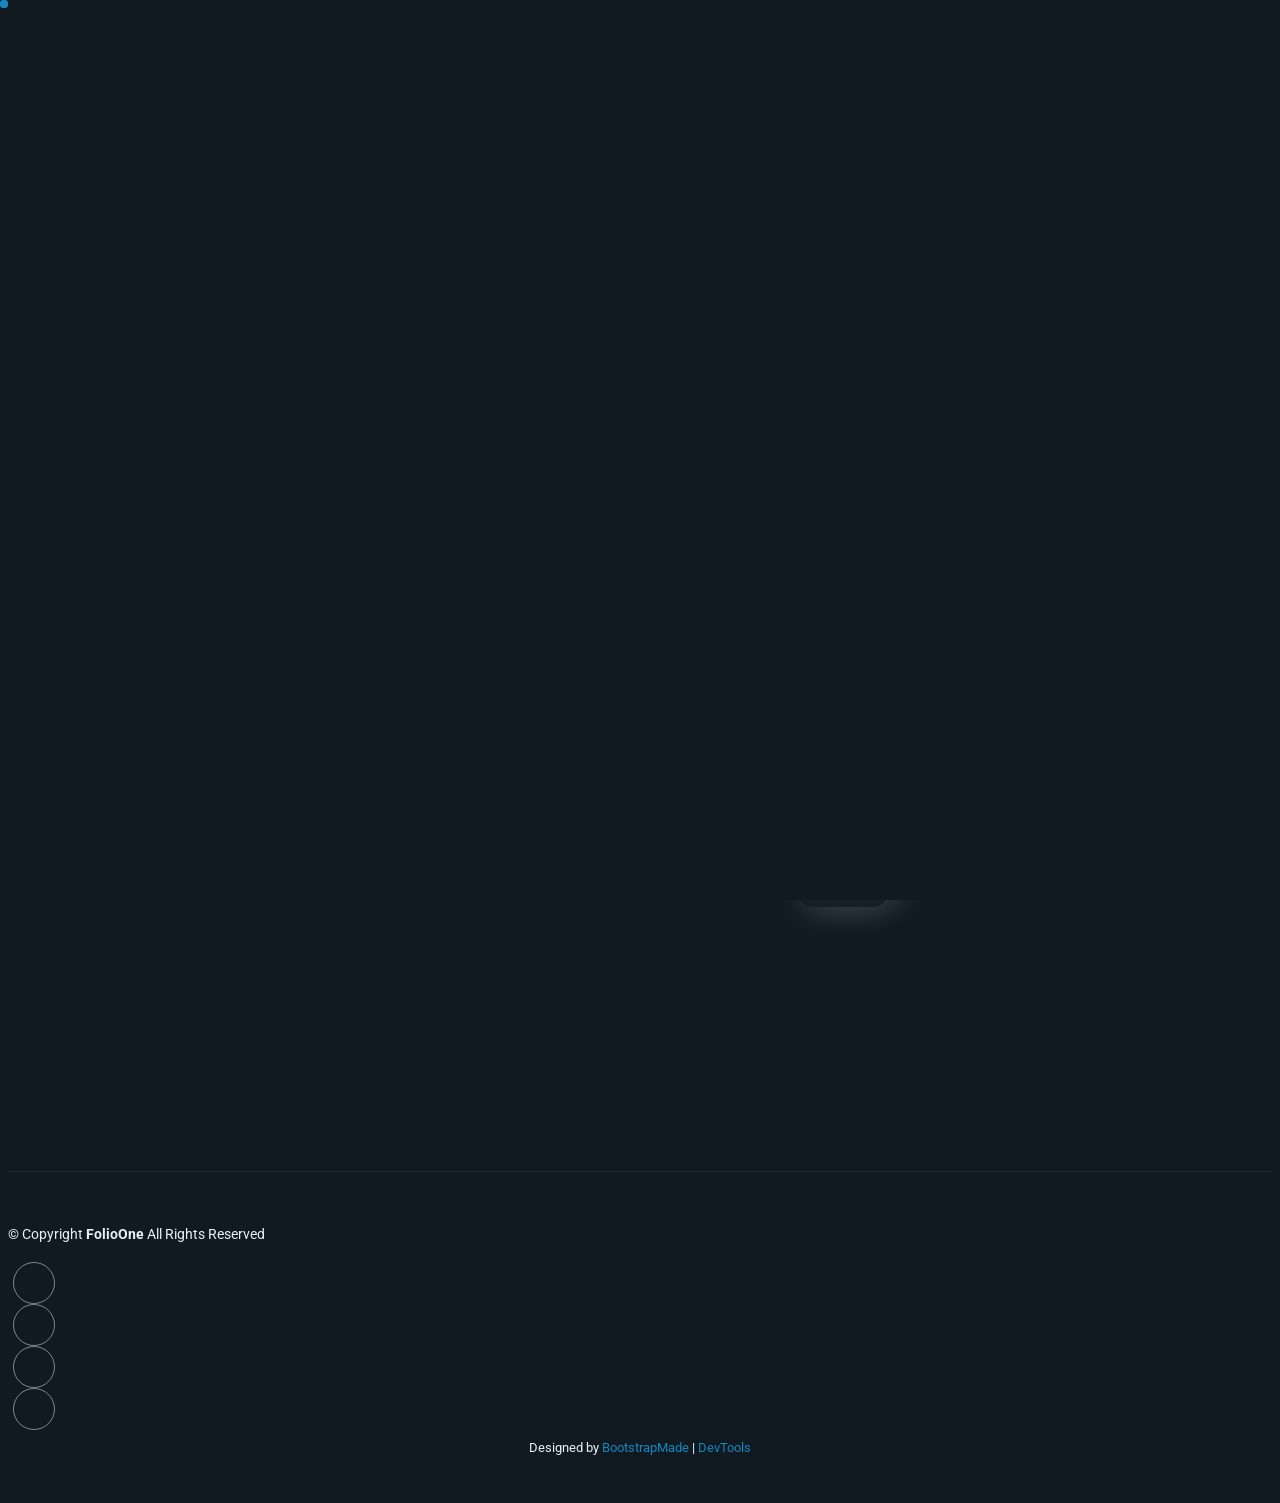
==== index.html @ b1c65843 "LD8 Pagrindine dalis" ====
<!DOCTYPE html>
<html lang="lt">

<head>
  <meta charset="utf-8">
  <meta content="width=device-width, initial-scale=1.0" name="viewport">
  <title>Mano CV</title>
  <meta name="author" content="Ieva Umaraitė">
  <meta name="description" content="Ieva Umaraitė CV puslapis">
  <meta name="keywords" content="">

  <!-- Favicons -->
  <link href="assets/img/favicon_1.png" rel="icon">
  <link href="assets/img/apple-touch-icon.png" rel="apple-touch-icon">

  <!-- Fonts -->
  <link href="https://fonts.googleapis.com" rel="preconnect">
  <link href="https://fonts.gstatic.com" rel="preconnect" crossorigin>
  <link href="https://fonts.googleapis.com/css2?family=Roboto:ital,wght@0,100;0,300;0,400;0,500;0,700;0,900;1,100;1,300;1,400;1,500;1,700;1,900&family=Poppins:ital,wght@0,100;0,200;0,300;0,400;0,500;0,600;0,700;0,800;0,900;1,100;1,200;1,300;1,400;1,500;1,600;1,700;1,800;1,900&family=Raleway:ital,wght@0,100;0,200;0,300;0,400;0,500;0,600;0,700;0,800;0,900;1,100;1,200;1,300;1,400;1,500;1,600;1,700;1,800;1,900&display=swap" rel="stylesheet">

  <!-- Vendor CSS Files -->
  <link href="assets/vendor/bootstrap/css/bootstrap.min.css" rel="stylesheet">
  <link href="assets/vendor/bootstrap-icons/bootstrap-icons.css" rel="stylesheet">
  <link href="assets/vendor/aos/aos.css" rel="stylesheet">
  <link href="assets/vendor/swiper/swiper-bundle.min.css" rel="stylesheet">
  <link href="assets/vendor/glightbox/css/glightbox.min.css" rel="stylesheet">

  <!-- Main CSS File -->
  <link href="assets/css/main.css" rel="stylesheet">

  <!-- =======================================================
  * Template Name: FolioOne
  * Template URL: https://bootstrapmade.com/folioone-bootstrap-portfolio-website-template/
  * Updated: Aug 23 2025 with Bootstrap v5.3.7
  * Author: BootstrapMade.com
  * License: https://bootstrapmade.com/license/
  ======================================================== -->
</head>

<body class="index-page">

  <header id="header" class="header d-flex align-items-center light-background sticky-top">
    <div class="container position-relative d-flex align-items-center justify-content-between">

      <!-- <a href="index.html" class="logo d-flex align-items-center me-auto me-xl-0">
      <img src="assets/img/logo.webp" alt="FolioOne svetainės logotipas">
      <h1 class="sitename">FolioOne</h1> 
    </a> -->

      <nav id="navmenu" class="navmenu">
        <ul>
          <li><a href="index.html" class="active">Pagrindinis</a></li>
          <li><a href="about.html">Apie mane</a></li>
          <li><a href="resume.html">Patirtis</a></li>
          <li><a href="services.html">Paslaugos</a></li>
          <li><a href="portfolio.html">Atlikti darbai</a></li>
          <li><a href="contact.html">Kontaktai</a></li>
        </ul>
        <i class="mobile-nav-toggle d-xl-none bi bi-list"></i>
      </nav>

      <div class="header-social-links">
        <a href="#" class="twitter"><i class="bi bi-twitter-x"></i></a>
        <a href="#" class="facebook"><i class="bi bi-facebook"></i></a>
        <a href="#" class="instagram"><i class="bi bi-instagram"></i></a>
        <a href="#" class="linkedin"><i class="bi bi-linkedin"></i></a>
      </div>

    </div>
  </header>

  <main class="main">

    <!-- Hero Section -->
    <section id="hero" class="hero section">

      <div class="container" data-aos="fade-up" data-aos-delay="100">

        <div class="row gy-4 align-items-center">
          <div class="col-lg-6 order-2 order-lg-1">
            <div class="hero-content">
              <h1 data-aos="fade-up" data-aos-delay="200">Labas, aš esu <span class="highlight">Ieva Umaraitė</span></h1>
              <h2 data-aos="fade-up" data-aos-delay="300">Studentė <span class="typed" data-typed-items="Kibernetinio saugumo, Ryšių technologijų, Informacinių technologijų"></span></h2>
              <p data-aos="fade-up" data-aos-delay="400">Esu VILNIUS TECH kibernetinio saugumo ir ryšių technologijų studijų programos studentė. Studijų metu gilinuosi į informacinių technologijų, kompiuterių tinklų, programavimo ir kibernetinio saugumo pagrindus.</p>
              <div class="hero-actions" data-aos="fade-up" data-aos-delay="500">
                <a href="portfolio.html" class="btn btn-primary">Mano darbai</a>
                <a href="contact.html" class="btn btn-outline">Susisiekti</a>
              </div>
              <div class="social-links" data-aos="fade-up" data-aos-delay="600">
                <a href="#"><i class="bi bi-twitter"></i></a>
                <a href="#"><i class="bi bi-linkedin"></i></a>
                <a href="#"><i class="bi bi-github"></i></a>
                <a href="#"><i class="bi bi-dribbble"></i></a>
              </div>
            </div>
          </div>
          <div class="col-lg-6 order-1 order-lg-2">
            <div class="hero-image" data-aos="zoom-in" data-aos-delay="300">
              <div class="image-wrapper">
                <img src="assets/img/profile/as_1.jpg" alt="Portrait of Me" class="img-fluid">
                <div class="floating-elements">
                  <div class="floating-card design" data-aos="fade-left" data-aos-delay="700">
                    <i class="bi bi-palette"></i>
                    <span>Design</span>
                  </div>
                  <div class="floating-card code" data-aos="fade-right" data-aos-delay="800">
                    <i class="bi bi-code-slash"></i>
                    <span>Code</span>
                  </div>
                  <div class="floating-card creativity" data-aos="fade-up" data-aos-delay="900">
                    <i class="bi bi-lightbulb"></i>
                    <span>Ideas</span>
                  </div>
                </div>
              </div>
            </div>
          </div>
        </div>

      </div>

    </section><!-- /Hero Section -->

  </main>

  <footer id="footer" class="footer">

    <div class="container">
      <div class="copyright text-center ">
        <p>© <span>Copyright</span> <strong class="px-1 sitename">FolioOne</strong> <span>All Rights Reserved<br></span></p>
      </div>
      <div class="social-links d-flex justify-content-center">
        <a href=""><i class="bi bi-twitter-x"></i></a>
        <a href=""><i class="bi bi-facebook"></i></a>
        <a href=""><i class="bi bi-instagram"></i></a>
        <a href=""><i class="bi bi-linkedin"></i></a>
      </div>
      <div class="credits">
        <!-- All the links in the footer should remain intact. -->
        <!-- You can delete the links only if you've purchased the pro version. -->
        <!-- Licensing information: https://bootstrapmade.com/license/ -->
        <!-- Purchase the pro version with working PHP/AJAX contact form: [buy-url] -->
        Designed by <a href="https://bootstrapmade.com/">BootstrapMade</a> | <a href="https://bootstrapmade.com/tools/">DevTools</a>
      </div>
    </div>

  </footer>

  <!-- Scroll Top -->
  <a href="#" id="scroll-top" class="scroll-top d-flex align-items-center justify-content-center"><i class="bi bi-arrow-up-short"></i></a>

  <!-- Preloader -->
  <div id="preloader"></div>

  <!-- Vendor JS Files -->
  <script src="assets/vendor/bootstrap/js/bootstrap.bundle.min.js"></script>
  <script src="assets/vendor/php-email-form/validate.js"></script>
  <script src="assets/vendor/aos/aos.js"></script>
  <script src="assets/vendor/typed.js/typed.umd.js"></script>
  <script src="assets/vendor/waypoints/noframework.waypoints.js"></script>
  <script src="assets/vendor/purecounter/purecounter_vanilla.js"></script>
  <script src="assets/vendor/swiper/swiper-bundle.min.js"></script>
  <script src="assets/vendor/imagesloaded/imagesloaded.pkgd.min.js"></script>
  <script src="assets/vendor/isotope-layout/isotope.pkgd.min.js"></script>
  <script src="assets/vendor/glightbox/js/glightbox.min.js"></script>

  <!-- Main JS File -->
  <script src="assets/js/main.js"></script>

</body>

</html>
---- assets/css/main.css ----
/**
* Template Name: FolioOne
* Template URL: https://bootstrapmade.com/folioone-bootstrap-portfolio-website-template/
* Updated: Aug 23 2025 with Bootstrap v5.3.7
* Author: BootstrapMade.com
* License: https://bootstrapmade.com/license/
*/

/*--------------------------------------------------------------
# Font & Color Variables
# Help: https://bootstrapmade.com/color-system/
--------------------------------------------------------------*/
/* Fonts */
:root {
  --default-font: "Roboto",  system-ui, -apple-system, "Segoe UI", Roboto, "Helvetica Neue", Arial, "Noto Sans", "Liberation Sans", sans-serif, "Apple Color Emoji", "Segoe UI Emoji", "Segoe UI Symbol", "Noto Color Emoji";
  --heading-font: "Raleway",  sans-serif;
  --nav-font: "Poppins",  sans-serif;
}

/* Global Colors - The following color variables are used throughout the website. Updating them here will change the color scheme of the entire website */
:root { 
  --background-color: #101a20; /* Background color for the entire website, including individual sections */
  --default-color: #e7f2f7; /* Default color used for the majority of the text content across the entire website */
  --heading-color: #ffffff; /* Color for headings, subheadings and title throughout the website */
  --accent-color: #1387c1; /* Accent color that represents your brand on the website. It's used for buttons, links, and other elements that need to stand out */
  --surface-color: #141f26; /* The surface color is used as a background of boxed elements within sections, such as cards, icon boxes, or other elements that require a visual separation from the global background. */
  --contrast-color: #ffffff; /* Contrast color for text, ensuring readability against backgrounds of accent, heading, or default colors. */
}

/* Nav Menu Colors - The following color variables are used specifically for the navigation menu. They are separate from the global colors to allow for more customization options */
:root {
  --nav-color: #ffffff;  /* The default color of the main navmenu links */
  --nav-hover-color: #1387c1; /* Applied to main navmenu links when they are hovered over or active */
  --nav-mobile-background-color: #213642; /* Used as the background color for mobile navigation menu */
  --nav-dropdown-background-color: #051117; /* Used as the background color for dropdown items that appear when hovering over primary navigation items */
  --nav-dropdown-color: #e7f2f7; /* Used for navigation links of the dropdown items in the navigation menu. */
  --nav-dropdown-hover-color: #1387c1; /* Similar to --nav-hover-color, this color is applied to dropdown navigation links when they are hovered over. */
}

/* Color Presets - These classes override global colors when applied to any section or element, providing reuse of the sam color scheme. */

.light-background {
  --background-color: #142027;
  --surface-color: #325264;
}

.dark-background {
  --background-color: #0b1419;
  --default-color: #ffffff;
  --heading-color: #ffffff;
  --surface-color: #252525;
  --contrast-color: #ffffff;
}

/* Smooth scroll */
:root {
  scroll-behavior: smooth;
}

/*--------------------------------------------------------------
# General Styling & Shared Classes
--------------------------------------------------------------*/
body {
  color: var(--default-color);
  background-color: var(--background-color);
  font-family: var(--default-font);
}

a {
  color: var(--accent-color);
  text-decoration: none;
  transition: 0.3s;
}

a:hover {
  color: color-mix(in srgb, var(--accent-color), transparent 25%);
  text-decoration: none;
}

h1,
h2,
h3,
h4,
h5,
h6 {
  color: var(--heading-color);
  font-family: var(--heading-font);
}

/* PHP Email Form Messages
------------------------------*/
.php-email-form .error-message {
  display: none;
  background: #df1529;
  color: #ffffff;
  text-align: left;
  padding: 15px;
  margin-bottom: 24px;
  font-weight: 600;
}

.php-email-form .sent-message {
  display: none;
  color: #ffffff;
  background: #059652;
  text-align: center;
  padding: 15px;
  margin-bottom: 24px;
  font-weight: 600;
}

.php-email-form .loading {
  display: none;
  background: var(--surface-color);
  text-align: center;
  padding: 15px;
  margin-bottom: 24px;
}

.php-email-form .loading:before {
  content: "";
  display: inline-block;
  border-radius: 50%;
  width: 24px;
  height: 24px;
  margin: 0 10px -6px 0;
  border: 3px solid var(--accent-color);
  border-top-color: var(--surface-color);
  animation: php-email-form-loading 1s linear infinite;
}

@keyframes php-email-form-loading {
  0% {
    transform: rotate(0deg);
  }

  100% {
    transform: rotate(360deg);
  }
}

/*--------------------------------------------------------------
# Global Header
--------------------------------------------------------------*/
.header {
  --background-color: rgba(255, 255, 255, 0);
  color: var(--default-color);
  background-color: var(--background-color);
  padding: 15px 0;
  transition: all 0.5s;
  z-index: 997;
  border-bottom: 1px solid color-mix(in srgb, var(--default-color), transparent 92%);
}

.header .logo {
  line-height: 1;
}

.header .logo img {
  max-height: 36px;
  margin-right: 8px;
}

.header .logo h1 {
  font-size: 32px;
  margin: 0;
  font-weight: 400;
  color: var(--heading-color);
}

.header .header-social-links {
  padding-right: 15px;
}

.header .header-social-links a {
  color: color-mix(in srgb, var(--default-color), transparent 40%);
  padding-left: 6px;
  display: inline-block;
  transition: 0.3s;
  font-size: 16px;
}

.header .header-social-links a:hover {
  color: var(--default-color);
}

.header .header-social-links a i {
  line-height: 0px;
}

@media (max-width: 1200px) {
  .header .logo {
    order: 1;
  }

  .header .header-social-links {
    order: 2;
  }

  .header .navmenu {
    order: 3;
  }
}

/* Global Header on Scroll
------------------------------*/
.scrolled .header {
  --background-color: rgba(16, 26, 32, 0.9);
}

/*--------------------------------------------------------------
# Navigation Menu
--------------------------------------------------------------*/
/* Desktop Navigation */
@media (min-width: 1200px) {
  .navmenu {
    padding: 0;
  }

  .navmenu ul {
    margin: 0;
    padding: 0;
    display: flex;
    list-style: none;
    align-items: center;
  }

  .navmenu li {
    position: relative;
  }

  .navmenu>ul>li {
    white-space: nowrap;
    padding: 15px 28px 15px 0;
  }

  .navmenu>ul>li:last-child {
    padding-right: 0;
  }

  .navmenu a,
  .navmenu a:focus {
    color: var(--nav-color);
    font-size: 15px;
    padding: 0 2px;
    font-family: var(--nav-font);
    font-weight: 400;
    display: flex;
    align-items: center;
    justify-content: space-between;
    white-space: nowrap;
    transition: 0.3s;
    position: relative;
  }

  .navmenu a i,
  .navmenu a:focus i {
    font-size: 12px;
    line-height: 0;
    margin-left: 5px;
    transition: 0.3s;
  }

  .navmenu>ul>li>a:before {
    content: "";
    position: absolute;
    height: 2px;
    bottom: -6px;
    left: 0;
    background-color: var(--nav-hover-color);
    visibility: hidden;
    width: 0px;
    transition: all 0.3s ease-in-out 0s;
  }

  .navmenu a:hover:before,
  .navmenu li:hover>a:before,
  .navmenu .active:before {
    visibility: visible;
    width: 25px;
  }

  .navmenu li:hover>a,
  .navmenu .active,
  .navmenu .active:focus {
    color: var(--nav-hover-color);
  }

  .navmenu .dropdown ul {
    margin: 0;
    padding: 10px 0;
    background: var(--nav-dropdown-background-color);
    display: block;
    position: absolute;
    visibility: hidden;
    left: -5px;
    top: 130%;
    opacity: 0;
    transition: 0.3s;
    border-radius: 4px;
    z-index: 99;
    box-shadow: 0px 0px 30px rgba(0, 0, 0, 0.1);
  }

  .navmenu .dropdown ul li {
    min-width: 200px;
  }

  .navmenu .dropdown ul a {
    padding: 10px 20px;
    font-size: 15px;
    text-transform: none;
    color: var(--nav-dropdown-color);
  }

  .navmenu .dropdown ul a i {
    font-size: 12px;
  }

  .navmenu .dropdown ul a:hover,
  .navmenu .dropdown ul .active:hover,
  .navmenu .dropdown ul li:hover>a {
    color: var(--nav-dropdown-hover-color);
  }

  .navmenu .dropdown:hover>ul {
    opacity: 1;
    top: 100%;
    visibility: visible;
  }

  .navmenu .dropdown .dropdown ul {
    top: 0;
    left: -90%;
    visibility: hidden;
  }

  .navmenu .dropdown .dropdown:hover>ul {
    opacity: 1;
    top: 0;
    left: -100%;
    visibility: visible;
  }
}

/* Mobile Navigation */
@media (max-width: 1199px) {
  .mobile-nav-toggle {
    color: var(--nav-color);
    font-size: 28px;
    line-height: 0;
    margin-right: 10px;
    cursor: pointer;
    transition: color 0.3s;
  }

  .navmenu {
    padding: 0;
    z-index: 9997;
  }

  .navmenu ul {
    display: none;
    list-style: none;
    position: absolute;
    inset: 60px 20px 20px 20px;
    padding: 10px 0;
    margin: 0;
    border-radius: 6px;
    background-color: var(--nav-mobile-background-color);
    border: 1px solid color-mix(in srgb, var(--default-color), transparent 90%);
    box-shadow: none;
    overflow-y: auto;
    transition: 0.3s;
    z-index: 9998;
  }

  .navmenu a,
  .navmenu a:focus {
    color: var(--nav-dropdown-color);
    padding: 10px 20px;
    font-family: var(--nav-font);
    font-size: 17px;
    font-weight: 500;
    display: flex;
    align-items: center;
    justify-content: space-between;
    white-space: nowrap;
    transition: 0.3s;
  }

  .navmenu a i,
  .navmenu a:focus i {
    font-size: 12px;
    line-height: 0;
    margin-left: 5px;
    width: 30px;
    height: 30px;
    display: flex;
    align-items: center;
    justify-content: center;
    border-radius: 50%;
    transition: 0.3s;
    background-color: color-mix(in srgb, var(--accent-color), transparent 90%);
  }

  .navmenu a i:hover,
  .navmenu a:focus i:hover {
    background-color: var(--accent-color);
    color: var(--contrast-color);
  }

  .navmenu a:hover,
  .navmenu .active,
  .navmenu .active:focus {
    color: var(--nav-dropdown-hover-color);
  }

  .navmenu .active i,
  .navmenu .active:focus i {
    background-color: var(--accent-color);
    color: var(--contrast-color);
    transform: rotate(180deg);
  }

  .navmenu .dropdown ul {
    position: static;
    display: none;
    z-index: 99;
    padding: 10px 0;
    margin: 10px 20px;
    background-color: var(--nav-dropdown-background-color);
    transition: all 0.5s ease-in-out;
  }

  .navmenu .dropdown ul ul {
    background-color: rgba(33, 37, 41, 0.1);
  }

  .navmenu .dropdown>.dropdown-active {
    display: block;
    background-color: rgba(33, 37, 41, 0.03);
  }

  .mobile-nav-active {
    overflow: hidden;
  }

  .mobile-nav-active .mobile-nav-toggle {
    color: #fff;
    position: absolute;
    font-size: 32px;
    top: 15px;
    right: 15px;
    margin-right: 0;
    z-index: 9999;
  }

  .mobile-nav-active .navmenu {
    position: fixed;
    overflow: hidden;
    inset: 0;
    background: rgba(33, 37, 41, 0.8);
    transition: 0.3s;
  }

  .mobile-nav-active .navmenu>ul {
    display: block;
  }
}

/*--------------------------------------------------------------
# Global Footer
--------------------------------------------------------------*/
.footer {
  color: var(--default-color);
  background-color: var(--background-color);
  font-size: 14px;
  padding: 40px 0;
  position: relative;
  border-top: 1px solid color-mix(in srgb, var(--default-color), transparent 92%);
}

.footer .copyright p {
  margin-bottom: 0;
}

.footer .social-links {
  margin-top: 20px;
}

.footer .social-links a {
  display: flex;
  align-items: center;
  justify-content: center;
  width: 40px;
  height: 40px;
  border-radius: 50%;
  border: 1px solid color-mix(in srgb, var(--default-color), transparent 50%);
  font-size: 16px;
  color: color-mix(in srgb, var(--default-color), transparent 50%);
  margin: 0 5px;
  transition: 0.3s;
}

.footer .social-links a:hover {
  color: var(--accent-color);
  border-color: var(--accent-color);
}

.footer .credits {
  margin-top: 10px;
  font-size: 13px;
  text-align: center;
}

/*--------------------------------------------------------------
# Preloader
--------------------------------------------------------------*/
#preloader {
  position: fixed;
  inset: 0;
  z-index: 9999;
  overflow: hidden;
  background-color: var(--background-color);
  transition: all 0.6s ease-out;
  width: 100%;
  height: 100vh;
}

#preloader:before,
#preloader:after {
  content: "";
  position: absolute;
  border: 4px solid var(--accent-color);
  border-radius: 50%;
  animation: animate-preloader 2s cubic-bezier(0, 0.2, 0.8, 1) infinite;
}

#preloader:after {
  animation-delay: -0.5s;
}

@keyframes animate-preloader {
  0% {
    width: 10px;
    height: 10px;
    top: calc(50% - 5px);
    left: calc(50% - 5px);
    opacity: 1;
  }

  100% {
    width: 72px;
    height: 72px;
    top: calc(50% - 36px);
    left: calc(50% - 36px);
    opacity: 0;
  }
}

/*--------------------------------------------------------------
# Scroll Top Button
--------------------------------------------------------------*/
.scroll-top {
  position: fixed;
  visibility: hidden;
  opacity: 0;
  right: 15px;
  bottom: -15px;
  z-index: 99999;
  background-color: var(--accent-color);
  width: 44px;
  height: 44px;
  border-radius: 50px;
  transition: all 0.4s;
}

.scroll-top i {
  font-size: 24px;
  color: var(--contrast-color);
  line-height: 0;
}

.scroll-top:hover {
  background-color: color-mix(in srgb, var(--accent-color), transparent 20%);
  color: var(--contrast-color);
}

.scroll-top.active {
  visibility: visible;
  opacity: 1;
  bottom: 15px;
}

/*--------------------------------------------------------------
# Disable aos animation delay on mobile devices
--------------------------------------------------------------*/
@media screen and (max-width: 768px) {
  [data-aos-delay] {
    transition-delay: 0 !important;
  }
}

/*--------------------------------------------------------------
# Global Page Titles & Breadcrumbs
--------------------------------------------------------------*/
.page-title {
  color: var(--default-color);
  background-color: var(--background-color);
  position: relative;
}

.page-title .heading {
  padding: 80px 0;
  border-top: 1px solid color-mix(in srgb, var(--default-color), transparent 90%);
}

.page-title .heading h1 {
  font-size: 38px;
  font-weight: 700;
}

.page-title nav {
  background-color: color-mix(in srgb, var(--default-color), transparent 96%);
  padding: 20px 0;
}

.page-title nav ol {
  display: flex;
  flex-wrap: wrap;
  list-style: none;
  padding: 0;
  margin: 0;
  font-size: 16px;
  font-weight: 400;
}

.page-title nav ol li+li {
  padding-left: 10px;
}

.page-title nav ol li+li::before {
  content: "/";
  display: inline-block;
  padding-right: 10px;
  color: color-mix(in srgb, var(--default-color), transparent 70%);
}

/*--------------------------------------------------------------
# Global Sections
--------------------------------------------------------------*/
section,
.section {
  color: var(--default-color);
  background-color: var(--background-color);
  padding: 60px 0;
  scroll-margin-top: 100px;
  overflow: clip;
}

@media (max-width: 1199px) {

  section,
  .section {
    scroll-margin-top: 66px;
  }
}

/*--------------------------------------------------------------
# Global Section Titles
--------------------------------------------------------------*/
.section-title {
  text-align: center;
  padding-bottom: 60px;
  position: relative;
}

.section-title h2 {
  font-size: 3.5rem;
  font-weight: 400;
  line-height: 1.2;
  color: var(--heading-color);
  margin-bottom: 1.5rem;
  letter-spacing: -1px;
}

@media (max-width: 768px) {
  .section-title h2 {
    font-size: 2.5rem;
  }
}

.section-title p {
  font-size: 1.125rem;
  line-height: 1.8;
  color: color-mix(in srgb, var(--default-color), transparent 25%);
  max-width: 900px;
  margin: 0 auto;
  text-wrap: balance;
}

/*--------------------------------------------------------------
# Hero Section
--------------------------------------------------------------*/
.hero {
  padding: 80px 0;
  min-height: 100vh;
  display: flex;
  align-items: center;
}

.hero .hero-content h1 {
  font-size: 3.5rem;
  font-weight: 700;
  margin-bottom: 1rem;
  line-height: 1.2;
}

.hero .hero-content h1 .highlight {
  color: var(--accent-color);
  position: relative;
}

.hero .hero-content h1 .highlight::after {
  content: "";
  position: absolute;
  bottom: 0;
  left: 0;
  width: 100%;
  height: 3px;
  background: linear-gradient(90deg, var(--accent-color), color-mix(in srgb, var(--accent-color), transparent 50%));
  border-radius: 2px;
}

@media (max-width: 768px) {
  .hero .hero-content h1 {
    font-size: 2.5rem;
  }
}

.hero .hero-content h2 {
  font-size: 1.5rem;
  font-weight: 400;
  margin-bottom: 2rem;
  color: color-mix(in srgb, var(--default-color), transparent 20%);
}

.hero .hero-content h2 .typed {
  color: var(--accent-color);
  font-weight: 600;
}

@media (max-width: 768px) {
  .hero .hero-content h2 {
    font-size: 1.25rem;
  }
}

.hero .hero-content p {
  font-size: 1.1rem;
  line-height: 1.6;
  margin-bottom: 2.5rem;
  color: color-mix(in srgb, var(--default-color), transparent 30%);
}

.hero .hero-actions {
  display: flex;
  gap: 1rem;
  margin-bottom: 3rem;
}

.hero .hero-actions .btn {
  padding: 12px 30px;
  border-radius: 50px;
  font-weight: 600;
  text-decoration: none;
  transition: all 0.3s ease;
  border: 2px solid;
}

.hero .hero-actions .btn.btn-primary {
  background: var(--accent-color);
  color: var(--contrast-color);
  border-color: var(--accent-color);
}

.hero .hero-actions .btn.btn-primary:hover {
  background: color-mix(in srgb, var(--accent-color), black 15%);
  border-color: color-mix(in srgb, var(--accent-color), black 15%);
  transform: translateY(-2px);
}

.hero .hero-actions .btn.btn-outline {
  background: transparent;
  color: var(--accent-color);
  border-color: var(--accent-color);
}

.hero .hero-actions .btn.btn-outline:hover {
  transform: translateY(-2px);
}

@media (max-width: 576px) {
  .hero .hero-actions {
    flex-direction: column;
  }

  .hero .hero-actions .btn {
    text-align: center;
  }
}

.hero .social-links {
  display: flex;
  gap: 1rem;
}

.hero .social-links a {
  width: 45px;
  height: 45px;
  background: var(--surface-color);
  border-radius: 50%;
  display: flex;
  align-items: center;
  justify-content: center;
  color: var(--default-color);
  font-size: 1.2rem;
  transition: all 0.3s ease;
}

.hero .social-links a:hover {
  background: var(--accent-color);
  color: var(--contrast-color);
  transform: translateY(-3px);
  box-shadow: 0 8px 25px color-mix(in srgb, var(--accent-color), transparent 70%);
}

.hero .hero-image {
  position: relative;
}

.hero .hero-image .image-wrapper {
  position: relative;
  max-width: 450px;
  margin: 0 auto;
}

.hero .hero-image .image-wrapper img {
  border-radius: 20px;
  box-shadow: 0 5px 15px color-mix(in srgb, var(--default-color), transparent 95%);
  transition: transform 0.3s ease;
}

.hero .hero-image .image-wrapper img:hover {
  transform: scale(1.02);
}

.hero .hero-image .floating-elements {
  position: absolute;
  top: 0;
  left: 0;
  right: 0;
  bottom: 0;
  pointer-events: none;
}

.hero .hero-image .floating-elements .floating-card {
  position: absolute;
  background: var(--surface-color);
  padding: 15px 20px;
  border-radius: 15px;
  box-shadow: 0 10px 30px color-mix(in srgb, var(--default-color), transparent 90%);
  display: flex;
  align-items: center;
  gap: 10px;
  font-weight: 600;
  animation: float 3s ease-in-out infinite;
}

.hero .hero-image .floating-elements .floating-card i {
  font-size: 1.5rem;
  color: var(--accent-color);
}

.hero .hero-image .floating-elements .floating-card.design {
  top: 10%;
  right: -10%;
  animation-delay: 0s;
}

.hero .hero-image .floating-elements .floating-card.code {
  bottom: 30%;
  left: -15%;
  animation-delay: 1s;
}

.hero .hero-image .floating-elements .floating-card.creativity {
  top: 60%;
  right: -5%;
  animation-delay: 2s;
}

@media (max-width: 992px) {
  .hero .hero-image .floating-elements .floating-card {
    display: none;
  }
}

@keyframes float {

  0%,
  100% {
    transform: translateY(0px);
  }

  50% {
    transform: translateY(-10px);
  }
}

@media (max-width: 992px) {
  .hero .hero-content {
    text-align: center;
    margin-bottom: 3rem;
  }
}

/*--------------------------------------------------------------
# About Section
--------------------------------------------------------------*/
.about .intro-content .eyebrow {
  display: inline-block;
  letter-spacing: 0.12em;
  text-transform: uppercase;
  font-size: 12px;
  color: color-mix(in srgb, var(--default-color), transparent 40%);
  margin-bottom: 16px;
}

.about .intro-content .headline {
  font-family: var(--heading-font);
  font-weight: 300;
  line-height: 1.2;
  font-size: clamp(28px, 4vw, 44px);
  margin: 0 0 24px 0;
}

.about .intro-content .lead {
  font-size: 18px;
  line-height: 1.8;
  color: color-mix(in srgb, var(--default-color), transparent 10%);
  margin-bottom: 24px;
}

.about .intro-content p {
  line-height: 1.8;
  margin-bottom: 24px;
  color: color-mix(in srgb, var(--default-color), transparent 5%);
}

.about .intro-content .cta-group {
  display: flex;
  gap: 24px;
  align-items: center;
  margin-top: 24px;
}

.about .intro-content .cta-group .btn-ghost {
  display: inline-flex;
  align-items: center;
  gap: 8px;
  padding: 12px 18px;
  border-radius: 6px;
  color: var(--accent-color);
  background: color-mix(in srgb, var(--accent-color), transparent 92%);
  border: 1px solid color-mix(in srgb, var(--accent-color), transparent 70%);
  transition: 0.3s ease-in-out;
}

.about .intro-content .cta-group .btn-ghost:hover,
.about .intro-content .cta-group .btn-ghost:focus {
  color: var(--contrast-color);
  background: var(--accent-color);
  border-color: var(--accent-color);
  outline: none;
  box-shadow: 0 0 0 3px color-mix(in srgb, var(--accent-color), transparent 70%);
}

.about .intro-content .cta-group .link-underline {
  display: inline-flex;
  align-items: center;
  gap: 8px;
  position: relative;
  color: var(--accent-color);
  padding-bottom: 4px;
  transition: 0.3s ease-in-out;
}

.about .intro-content .cta-group .link-underline::after {
  content: "";
  position: absolute;
  left: 0;
  right: 0;
  bottom: 0;
  height: 1px;
  background: color-mix(in srgb, var(--accent-color), transparent 40%);
  transform: scaleX(0.4);
  transform-origin: left;
  transition: 0.3s ease-in-out;
}

.about .intro-content .cta-group .link-underline:hover,
.about .intro-content .cta-group .link-underline:focus {
  color: color-mix(in srgb, var(--accent-color), transparent 10%);
  outline: none;
}

.about .intro-content .cta-group .link-underline:hover::after,
.about .intro-content .cta-group .link-underline:focus::after {
  transform: scaleX(1);
}

.about .profile-figure {
  margin: 0;
}

.about .profile-figure .profile-photo {
  width: 88%;
  max-width: 440px;
  border-radius: 18px;
  box-shadow: 0 10px 30px color-mix(in srgb, var(--default-color), transparent 92%);
  transform: translateY(0);
  transition: transform 0.3s ease-in-out;
}

.about .profile-figure .profile-caption {
  margin-top: 24px;
  display: flex;
  align-items: center;
  justify-content: center;
}

.about .profile-figure .profile-caption .meta {
  font-size: 14px;
  color: color-mix(in srgb, var(--default-color), transparent 20%);
}

.about .profile-figure .profile-caption .meta .funfact {
  font-size: 13px;
  margin-top: 4px;
  color: color-mix(in srgb, var(--default-color), transparent 35%);
}

.about .profile-figure:hover .profile-photo {
  transform: translateY(-4px);
}

.about .skill-item {
  padding: 24px;
  border-radius: 6px;
  transition: 0.3s ease-in-out;
  background: color-mix(in srgb, var(--surface-color), var(--accent-color) 2%);
  border: 1px solid color-mix(in srgb, var(--default-color), transparent 88%);
  height: 100%;
}

.about .skill-item i {
  font-size: 24px;
  color: var(--accent-color);
  margin-bottom: 16px;
  display: inline-block;
}

.about .skill-item h3 {
  font-size: 16px;
  margin-bottom: 6px;
  font-weight: 500;
}

.about .skill-item p {
  margin: 0;
  font-size: 14px;
  color: color-mix(in srgb, var(--default-color), transparent 25%);
}

.about .skill-item:hover {
  transform: translateY(-3px);
  border-color: color-mix(in srgb, var(--accent-color), transparent 60%);
  box-shadow: 0 10px 30px color-mix(in srgb, var(--default-color), transparent 92%);
}

.about .timeline-item {
  position: relative;
  padding-left: 26px;
}

.about .timeline-item time {
  display: inline-block;
  font-size: 12px;
  letter-spacing: 0.08em;
  text-transform: uppercase;
  color: color-mix(in srgb, var(--default-color), transparent 45%);
  margin-bottom: 6px;
}

.about .timeline-item h4 {
  font-size: 18px;
  font-weight: 400;
  margin: 0 0 6px;
}

.about .timeline-item p {
  font-size: 14px;
  color: color-mix(in srgb, var(--default-color), transparent 25%);
  margin: 0;
}

.about .timeline-item .dot {
  position: absolute;
  left: 0;
  top: 4px;
  width: 10px;
  height: 10px;
  border-radius: 50%;
  background: var(--accent-color);
  box-shadow: 0 0 0 6px color-mix(in srgb, var(--accent-color), transparent 80%);
}

.about .personal-quote {
  padding: 24px 0;
}

.about .personal-quote p {
  font-family: var(--heading-font);
  font-weight: 300;
  font-size: clamp(20px, 3vw, 28px);
  line-height: 1.5;
  color: color-mix(in srgb, var(--default-color), transparent 5%);
  margin: 0 auto;
  max-width: 800px;
}

.about .fact-pill {
  display: flex;
  align-items: center;
  justify-content: center;
  gap: 10px;
  padding: 10px 14px;
  border-radius: 999px;
  border: 1px solid color-mix(in srgb, var(--default-color), transparent 85%);
  background: var(--surface-color);
  color: color-mix(in srgb, var(--default-color), transparent 10%);
  transition: 0.3s ease-in-out;
}

.about .fact-pill i {
  color: var(--accent-color);
}

.about .fact-pill span {
  font-size: 14px;
}

.about .fact-pill:hover {
  transform: translateY(-2px);
  border-color: color-mix(in srgb, var(--accent-color), transparent 60%);
  box-shadow: 0 10px 30px color-mix(in srgb, var(--default-color), transparent 92%);
}

.about .fact-pill:focus-within {
  box-shadow: 0 0 0 3px color-mix(in srgb, var(--accent-color), transparent 70%);
}

@media (max-width: 992px) {
  .about .profile-figure {
    text-align: center !important;
  }

  .about .profile-figure .profile-photo {
    width: 72%;
  }

  .about .intro-content .cta-group {
    flex-wrap: wrap;
  }
}

@media (max-width: 576px) {
  .about .profile-figure .profile-photo {
    width: 100%;
  }
}

/*--------------------------------------------------------------
# Skills Section
--------------------------------------------------------------*/
.skills .skill-box {
  background-color: var(--surface-color);
  padding: 2rem;
  border-radius: 8px;
  box-shadow: 0 0 20px rgba(0, 0, 0, 0.05);
}

.skills .skill-box h3 {
  font-size: 1.2rem;
  margin-bottom: 1rem;
  font-weight: 600;
}

.skills .skill-box p {
  font-size: 0.9rem;
  margin-bottom: 0.8rem;
  opacity: 0.6;
}

.skills .skill-box .progress {
  background-color: color-mix(in srgb, var(--accent-color), transparent 85%);
  border-radius: 50px;
  height: 8px;
  margin-top: 5px;
  overflow: hidden;
}

.skills .skill-box .progress .progress-bar {
  background-color: var(--accent-color);
  height: 100%;
  position: relative;
  border-radius: 50px;
  transition: 0.9s;
  width: 1px;
}

/*--------------------------------------------------------------
# Stats Section
--------------------------------------------------------------*/
.stats .avatars {
  position: relative;
}

.stats .avatars img {
  width: 60px;
  height: 60px;
  border: 3px solid var(--accent-color);
  margin-right: -15px;
  transition: transform 0.3s ease;
}

.stats .avatars img:hover {
  transform: translateY(-5px);
  z-index: 2;
}

.stats .counters h2 {
  color: var(--heading-color);
  font-size: 48px;
  font-weight: 700;
  margin-bottom: 10px;
}

.stats .counters h2 span {
  display: inline-block;
}

.stats .counters p {
  color: var(--default-color);
  font-size: 18px;
  margin: 0;
  opacity: 0.9;
}

@media (max-width: 991px) {
  .stats .row {
    text-align: center;
  }

  .stats .avatars {
    justify-content: center;
    margin-bottom: 40px;
  }

  .stats .counters h2 {
    font-size: 36px;
  }

  .stats .counters p {
    font-size: 16px;
  }

  .stats .counters .col-md-4 {
    margin-bottom: 30px;
  }

  .stats .counters .col-md-4:last-child {
    margin-bottom: 0;
  }
}

@media (max-width: 576px) {
  .stats {
    padding: 60px 0;
  }

  .stats .avatars {
    flex-wrap: wrap;
    justify-content: center;
  }

  .stats .avatars img {
    margin: 0 -8px;
  }
}

/*--------------------------------------------------------------
# Testimonials Section
--------------------------------------------------------------*/
.testimonials .testimonials-carousel,
.testimonials .testimonials-slider {
  overflow: hidden;
}

.testimonials .testimonial-item .testimonial-content {
  border-left: 3px solid var(--accent-color);
  padding-left: 30px;
}

.testimonials .testimonial-item .testimonial-img {
  border-radius: 50%;
  border: 4px solid var(--background-color);
  margin: 0 auto;
}

.testimonials .testimonial-item h3 {
  font-size: 20px;
  font-weight: bold;
  margin: 10px 0 5px 0;
}

.testimonials .testimonial-item h4 {
  font-size: 14px;
  color: color-mix(in srgb, var(--default-color), transparent 40%);
  margin: 0 0 10px 0;
}

.testimonials .testimonial-item .stars i {
  color: #ffc107;
  margin: 0 1px;
}

.testimonials .testimonial-item .quote-icon-left,
.testimonials .testimonial-item .quote-icon-right {
  color: color-mix(in srgb, var(--accent-color), transparent 50%);
  font-size: 26px;
  line-height: 0;
}

.testimonials .testimonial-item .quote-icon-left {
  display: inline-block;
  left: -5px;
  position: relative;
}

.testimonials .testimonial-item .quote-icon-right {
  display: inline-block;
  right: -5px;
  position: relative;
  top: 10px;
  transform: scale(-1, -1);
}

.testimonials .testimonial-item p {
  font-style: italic;
}

.testimonials .swiper-wrapper {
  height: auto;
}

.testimonials .swiper-pagination {
  margin-top: 30px;
  position: relative;
}

.testimonials .swiper-pagination .swiper-pagination-bullet {
  width: 12px;
  height: 12px;
  background-color: color-mix(in srgb, var(--default-color), transparent 85%);
  opacity: 1;
}

.testimonials .swiper-pagination .swiper-pagination-bullet-active {
  background-color: var(--accent-color);
}

/*--------------------------------------------------------------
# Resume Section
--------------------------------------------------------------*/
.resume .resume-item {
  margin-bottom: 3rem;
}

.resume .resume-item .resume-title {
  font-size: 1.75rem;
  font-weight: 700;
  margin-bottom: 1.5rem;
  padding-bottom: 1.5rem;
  position: relative;
  color: var(--heading-color);
}

.resume .resume-item .resume-title::after {
  content: "";
  position: absolute;
  display: block;
  width: 50px;
  height: 3px;
  background: var(--accent-color);
  bottom: 0;
  left: 0;
}

.resume .resume-item .resume-content {
  padding-left: 1.25rem;
  border-left: 2px solid color-mix(in srgb, var(--accent-color), transparent 85%);
}

.resume .resume-item article {
  position: relative;
  margin-bottom: 2.5rem;
}

.resume .resume-item article::before {
  content: "";
  position: absolute;
  width: 16px;
  height: 16px;
  border-radius: 50%;
  left: -1.8rem;
  top: 0.25rem;
  background: var(--background-color);
  border: 2px solid var(--accent-color);
}

.resume .resume-item article h4 {
  font-size: 1.25rem;
  font-weight: 600;
  margin-bottom: 0.5rem;
  color: var(--heading-color);
}

.resume .resume-item article h5 {
  font-size: 1rem;
  background: color-mix(in srgb, var(--accent-color), transparent 92%);
  padding: 0.375rem 0.75rem;
  display: inline-block;
  font-weight: 600;
  margin: 0.5rem 0;
  color: var(--accent-color);
  border-radius: 4px;
}

.resume .resume-item article .institution,
.resume .resume-item article .company {
  font-size: 1rem;
  margin-bottom: 1rem;
  color: color-mix(in srgb, var(--default-color), transparent 25%);
}

.resume .resume-item article p {
  margin-bottom: 1rem;
}

.resume .resume-item article ul {
  padding-left: 1.25rem;
  margin-bottom: 0;
}

.resume .resume-item article ul li {
  padding-bottom: 0.75rem;
  position: relative;
}

.resume .resume-item article ul li:last-child {
  padding-bottom: 0;
}

.resume .skill-item {
  margin-bottom: 2rem;
}

.resume .skill-item h4 {
  font-size: 1rem;
  font-weight: 600;
  margin-bottom: 0.75rem;
  color: var(--heading-color);
}

.resume .skill-item .progress {
  height: 0.75rem;
  background-color: color-mix(in srgb, var(--accent-color), transparent 92%);
  border-radius: 1rem;
  overflow: visible;
}

.resume .skill-item .progress .progress-bar {
  background-color: var(--accent-color);
  position: relative;
  border-radius: 1rem;
  width: 0;
  transition: width 1s ease;
}

.resume .skill-item .progress .progress-bar::after {
  content: attr(aria-valuenow) "%";
  position: absolute;
  right: 0;
  top: -1.75rem;
  font-size: 0.875rem;
  font-weight: 600;
  color: var(--accent-color);
}

@media (max-width: 991.98px) {
  .resume .resume-item {
    margin-bottom: 2rem;
  }
}

@media (max-width: 767.98px) {
  .resume .resume-content {
    padding-left: 1rem !important;
  }

  .resume article::before {
    left: -2rem !important;
  }
}

/*--------------------------------------------------------------
# Services Section
--------------------------------------------------------------*/
.services .service-item {
  display: flex;
  background-color: var(--surface-color);
  border-radius: 12px;
  padding: 2rem;
  height: 100%;
  position: relative;
  overflow: hidden;
  box-shadow: 0 5px 20px rgba(0, 0, 0, 0.03);
  transition: all 0.4s ease;
}

.services .service-item::before {
  content: "";
  position: absolute;
  left: 0;
  top: 0;
  height: 100%;
  width: 4px;
  background-color: var(--accent-color);
  transform: scaleY(0);
  transform-origin: bottom;
  transition: transform 0.4s cubic-bezier(0.65, 0, 0.35, 1);
}

.services .service-item:hover {
  box-shadow: 0 10px 30px rgba(0, 0, 0, 0.08);
  transform: translateY(-5px);
}

.services .service-item:hover::before {
  transform: scaleY(1);
}

.services .service-item:hover .service-icon {
  background-color: var(--accent-color);
  color: var(--contrast-color);
  transform: rotateY(180deg);
}

.services .service-item:hover .service-icon i {
  transform: rotateY(180deg);
}

.services .service-item:hover .service-link i {
  transform: translateX(5px);
}

.services .service-icon {
  flex-shrink: 0;
  width: 70px;
  height: 70px;
  border-radius: 12px;
  background-color: color-mix(in srgb, var(--accent-color), transparent 90%);
  color: var(--accent-color);
  display: flex;
  align-items: center;
  justify-content: center;
  margin-right: 1.5rem;
  transition: all 0.5s ease;
}

.services .service-icon i {
  font-size: 2rem;
  transition: transform 0.5s ease;
}

.services .service-content {
  flex-grow: 1;
}

.services .service-content h3 {
  font-size: 1.4rem;
  margin-bottom: 1rem;
  font-weight: 700;
  color: var(--heading-color);
}

.services .service-content p {
  margin-bottom: 1.25rem;
  color: color-mix(in srgb, var(--default-color), transparent 20%);
}

.services .service-link {
  display: inline-flex;
  align-items: center;
  color: var(--accent-color);
  font-weight: 600;
  text-decoration: none;
  transition: color 0.3s ease;
}

.services .service-link span {
  margin-right: 0.5rem;
}

.services .service-link i {
  transition: transform 0.3s ease;
}

.services .service-link:hover {
  color: color-mix(in srgb, var(--accent-color), transparent 25%);
}

@media (max-width: 767.98px) {
  .services .service-item {
    padding: 1.5rem;
    margin-bottom: 1rem;
  }

  .services .service-icon {
    width: 60px;
    height: 60px;
    margin-right: 1rem;
  }

  .services .service-icon i {
    font-size: 1.5rem;
  }

  .services .service-content h3 {
    font-size: 1.2rem;
    margin-bottom: 0.75rem;
  }

  .services .service-content p {
    margin-bottom: 1rem;
    font-size: 0.95rem;
  }
}

@media (max-width: 575.98px) {
  .services .service-item {
    flex-direction: column;
    text-align: center;
  }

  .services .service-item::before {
    width: 100%;
    height: 4px;
    transform: scaleX(0);
    transform-origin: left;
  }

  .services .service-item:hover::before {
    transform: scaleX(1);
  }

  .services .service-icon {
    margin-right: 0;
    margin-bottom: 1.25rem;
  }

  .services .service-link {
    justify-content: center;
  }
}

/*--------------------------------------------------------------
# Service Details Section
--------------------------------------------------------------*/
.service-details .service-hero {
  margin-bottom: 4rem;
}

.service-details .service-hero .service-meta {
  display: flex;
  align-items: center;
  gap: 1rem;
  margin-bottom: 1.5rem;
}

.service-details .service-hero .service-meta .service-category {
  background: color-mix(in srgb, var(--accent-color), transparent 85%);
  color: var(--accent-color);
  padding: 0.5rem 1rem;
  border-radius: 20px;
  font-size: 0.85rem;
  font-weight: 500;
  letter-spacing: 0.5px;
}

.service-details .service-hero .service-meta .reading-time {
  color: color-mix(in srgb, var(--default-color), transparent 50%);
  font-size: 0.9rem;
  font-weight: 300;
}

.service-details .service-hero h1 {
  font-size: 3.5rem;
  font-weight: 300;
  line-height: 1.2;
  margin-bottom: 1.5rem;
  color: var(--heading-color);
  letter-spacing: -0.02em;
}

.service-details .service-hero .service-description {
  font-size: 1.25rem;
  line-height: 1.7;
  color: color-mix(in srgb, var(--default-color), transparent 25%);
  font-weight: 300;
  margin: 0;
}

.service-details .service-visual {
  margin-bottom: 4rem;
  overflow: hidden;
  border-radius: 4px;
}

.service-details .service-visual img {
  width: 100%;
  height: 400px;
  object-fit: cover;
  transition: transform 0.5s ease;
}

.service-details .service-visual img:hover {
  transform: scale(1.02);
}

.service-details .service-narrative {
  margin-bottom: 5rem;
}

.service-details .service-narrative h3 {
  font-size: 2rem;
  font-weight: 300;
  margin-bottom: 2rem;
  color: var(--heading-color);
  letter-spacing: -0.01em;
}

.service-details .service-narrative p {
  font-size: 1.1rem;
  line-height: 1.8;
  margin-bottom: 2rem;
  color: var(--default-color);
  font-weight: 300;
}

.service-details .benefits-grid {
  display: grid;
  grid-template-columns: repeat(auto-fit, minmax(280px, 1fr));
  gap: 2.5rem;
  margin-top: 3rem;
}

.service-details .benefits-grid .benefit-card {
  text-align: center;
  padding: 0;
}

.service-details .benefits-grid .benefit-card .benefit-icon {
  width: 60px;
  height: 60px;
  background: color-mix(in srgb, var(--accent-color), transparent 90%);
  border-radius: 50%;
  display: flex;
  align-items: center;
  justify-content: center;
  margin: 0 auto 1.5rem;
  transition: all 0.3s ease;
}

.service-details .benefits-grid .benefit-card .benefit-icon i {
  font-size: 1.5rem;
  color: var(--accent-color);
}

.service-details .benefits-grid .benefit-card:hover .benefit-icon {
  background: var(--accent-color);
  transform: translateY(-2px);
}

.service-details .benefits-grid .benefit-card:hover .benefit-icon i {
  color: var(--contrast-color);
}

.service-details .benefits-grid .benefit-card h4 {
  font-size: 1.2rem;
  font-weight: 400;
  margin-bottom: 1rem;
  color: var(--heading-color);
}

.service-details .benefits-grid .benefit-card p {
  font-size: 1rem;
  line-height: 1.6;
  color: color-mix(in srgb, var(--default-color), transparent 30%);
  margin: 0;
}

.service-details .timeline-section {
  margin-bottom: 4rem;
}

.service-details .timeline-section h3 {
  font-size: 2rem;
  font-weight: 300;
  margin-bottom: 3rem;
  color: var(--heading-color);
  letter-spacing: -0.01em;
}

.service-details .timeline-section .timeline {
  position: relative;
}

.service-details .timeline-section .timeline::before {
  content: "";
  position: absolute;
  left: 30px;
  top: 0;
  bottom: 0;
  width: 1px;
  background: color-mix(in srgb, var(--default-color), transparent 85%);
}

.service-details .timeline-section .timeline .timeline-item {
  position: relative;
  padding-left: 80px;
  margin-bottom: 3rem;
}

.service-details .timeline-section .timeline .timeline-item:last-child {
  margin-bottom: 0;
}

.service-details .timeline-section .timeline .timeline-item .timeline-marker {
  position: absolute;
  left: 0;
  top: 0;
  width: 60px;
  height: 60px;
  background: var(--surface-color);
  border: 2px solid color-mix(in srgb, var(--accent-color), transparent 70%);
  border-radius: 50%;
  display: flex;
  align-items: center;
  justify-content: center;
  z-index: 1;
}

.service-details .timeline-section .timeline .timeline-item .timeline-marker span {
  font-size: 1.2rem;
  font-weight: 500;
  color: var(--accent-color);
}

.service-details .timeline-section .timeline .timeline-item .timeline-content h4 {
  font-size: 1.3rem;
  font-weight: 400;
  margin-bottom: 0.75rem;
  color: var(--heading-color);
}

.service-details .timeline-section .timeline .timeline-item .timeline-content p {
  font-size: 1rem;
  line-height: 1.6;
  margin-bottom: 0.5rem;
  color: var(--default-color);
}

.service-details .timeline-section .timeline .timeline-item .timeline-content small {
  color: color-mix(in srgb, var(--default-color), transparent 40%);
  font-size: 0.9rem;
  font-weight: 500;
}

.service-details .service-sidebar {
  padding-left: 2rem;
}

@media (max-width: 992px) {
  .service-details .service-sidebar {
    padding-left: 0;
    margin-top: 4rem;
  }
}

.service-details .overview-card,
.service-details .success-story,
.service-details .consultation-form {
  background: var(--surface-color);
  border-radius: 8px;
  padding: 2.5rem;
  margin-bottom: 2.5rem;
  border: 1px solid color-mix(in srgb, var(--default-color), transparent 93%);
  transition: all 0.3s ease;
}

.service-details .overview-card:hover,
.service-details .success-story:hover,
.service-details .consultation-form:hover {
  border-color: color-mix(in srgb, var(--accent-color), transparent 80%);
}

.service-details .overview-card .overview-header h4 {
  font-size: 1.4rem;
  font-weight: 400;
  margin-bottom: 2rem;
  color: var(--heading-color);
}

.service-details .overview-card .overview-stats {
  display: grid;
  grid-template-columns: repeat(3, 1fr);
  gap: 1.5rem;
  margin-bottom: 2rem;
}

.service-details .overview-card .overview-stats .stat-item {
  text-align: center;
}

.service-details .overview-card .overview-stats .stat-item .stat-number {
  font-size: 2rem;
  font-weight: 300;
  color: var(--accent-color);
  line-height: 1;
  margin-bottom: 0.5rem;
}

.service-details .overview-card .overview-stats .stat-item .stat-label {
  font-size: 0.85rem;
  color: color-mix(in srgb, var(--default-color), transparent 40%);
  font-weight: 500;
  text-transform: uppercase;
  letter-spacing: 0.5px;
}

.service-details .overview-card .overview-details {
  border-top: 1px solid color-mix(in srgb, var(--default-color), transparent 90%);
  padding-top: 1.5rem;
}

.service-details .overview-card .overview-details .detail-row {
  display: flex;
  justify-content: space-between;
  align-items: center;
  margin-bottom: 1rem;
}

.service-details .overview-card .overview-details .detail-row:last-child {
  margin-bottom: 0;
}

.service-details .overview-card .overview-details .detail-row .detail-label {
  font-size: 0.95rem;
  color: color-mix(in srgb, var(--default-color), transparent 30%);
  font-weight: 400;
}

.service-details .overview-card .overview-details .detail-row .detail-value {
  font-size: 0.95rem;
  color: var(--heading-color);
  font-weight: 500;
}

.service-details .success-story .story-quote p {
  font-size: 1.1rem;
  line-height: 1.7;
  color: color-mix(in srgb, var(--default-color), transparent 20%);
  font-style: italic;
  margin-bottom: 2rem;
}

.service-details .success-story .story-author {
  display: flex;
  align-items: center;
  gap: 1rem;
  margin-bottom: 1.5rem;
}

.service-details .success-story .story-author .author-avatar {
  width: 50px;
  height: 50px;
  border-radius: 50%;
  object-fit: cover;
}

.service-details .success-story .story-author .author-details h5 {
  font-size: 1rem;
  font-weight: 500;
  margin-bottom: 0.25rem;
  color: var(--heading-color);
}

.service-details .success-story .story-author .author-details span {
  display: block;
  font-size: 0.9rem;
  color: color-mix(in srgb, var(--default-color), transparent 40%);
  margin-bottom: 0.25rem;
}

.service-details .success-story .story-author .author-details small {
  font-size: 0.8rem;
  color: color-mix(in srgb, var(--default-color), transparent 50%);
}

.service-details .success-story .story-metrics {
  display: grid;
  grid-template-columns: repeat(2, 1fr);
  gap: 1rem;
  padding-top: 1.5rem;
  border-top: 1px solid color-mix(in srgb, var(--default-color), transparent 90%);
}

.service-details .success-story .story-metrics .metric {
  text-align: center;
}

.service-details .success-story .story-metrics .metric .metric-value {
  font-size: 1.5rem;
  font-weight: 500;
  color: var(--accent-color);
  display: block;
  margin-bottom: 0.25rem;
}

.service-details .success-story .story-metrics .metric .metric-label {
  font-size: 0.8rem;
  color: color-mix(in srgb, var(--default-color), transparent 40%);
  text-transform: uppercase;
  letter-spacing: 0.5px;
}

.service-details .consultation-form .form-header {
  margin-bottom: 2rem;
}

.service-details .consultation-form .form-header h4 {
  font-size: 1.4rem;
  font-weight: 400;
  margin-bottom: 0.75rem;
  color: var(--heading-color);
}

.service-details .consultation-form .form-header p {
  font-size: 0.95rem;
  line-height: 1.6;
  color: color-mix(in srgb, var(--default-color), transparent 30%);
  margin: 0;
}

.service-details .consultation-form .form-group {
  margin-bottom: 1.5rem;
}

.service-details .consultation-form .form-input {
  width: 100%;
  padding: 1rem;
  border: 1px solid color-mix(in srgb, var(--default-color), transparent 85%);
  border-radius: 4px;
  font-size: 0.95rem;
  transition: all 0.3s ease;
  background: transparent;
}

.service-details .consultation-form .form-input:focus {
  outline: none;
  border-color: var(--accent-color);
  box-shadow: 0 0 0 3px color-mix(in srgb, var(--accent-color), transparent 90%);
}

.service-details .consultation-form input[type=text],
.service-details .consultation-form input[type=email],
.service-details .consultation-form input[type=tel],
.service-details .consultation-form select,
.service-details .consultation-form textarea {
  color: var(--default-color);
  background-color: var(--surface-color);
  font-size: 14px;
  border-color: color-mix(in srgb, var(--default-color), transparent 80%);
}

.service-details .consultation-form input[type=text]:focus,
.service-details .consultation-form input[type=email]:focus,
.service-details .consultation-form input[type=tel]:focus,
.service-details .consultation-form select:focus,
.service-details .consultation-form textarea:focus {
  border-color: var(--accent-color);
}

.service-details .consultation-form input[type=text]::placeholder,
.service-details .consultation-form input[type=email]::placeholder,
.service-details .consultation-form input[type=tel]::placeholder,
.service-details .consultation-form select::placeholder,
.service-details .consultation-form textarea::placeholder {
  color: color-mix(in srgb, var(--default-color), transparent 70%);
}

.service-details .consultation-form .btn-consultation {
  background: var(--accent-color);
  color: var(--contrast-color);
  border: none;
  padding: 1rem 2rem;
  border-radius: 4px;
  font-size: 0.95rem;
  font-weight: 500;
  width: 100%;
  display: flex;
  align-items: center;
  justify-content: center;
  gap: 0.5rem;
  transition: all 0.3s ease;
  text-transform: none;
}

.service-details .consultation-form .btn-consultation:hover {
  background: color-mix(in srgb, var(--accent-color), transparent 10%);
  transform: translateY(-1px);
}

.service-details .consultation-form .btn-consultation i {
  font-size: 0.9rem;
}

@media (max-width: 768px) {
  .service-details .service-hero h1 {
    font-size: 2.5rem;
  }

  .service-details .service-hero .service-description {
    font-size: 1.1rem;
  }

  .service-details .service-visual img {
    height: 250px;
  }

  .service-details .benefits-grid {
    grid-template-columns: 1fr;
    gap: 2rem;
  }

  .service-details .timeline-section .timeline::before {
    left: 20px;
  }

  .service-details .timeline-section .timeline .timeline-item {
    padding-left: 60px;
  }

  .service-details .timeline-section .timeline .timeline-item .timeline-marker {
    width: 40px;
    height: 40px;
  }

  .service-details .timeline-section .timeline .timeline-item .timeline-marker span {
    font-size: 1rem;
  }

  .service-details .overview-card .overview-stats {
    grid-template-columns: 1fr;
    gap: 1rem;
  }
}

/*--------------------------------------------------------------
# Portfolio Section
--------------------------------------------------------------*/
.portfolio .portfolio-filters {
  display: flex;
  justify-content: center;
  flex-wrap: wrap;
  gap: 10px;
  margin-bottom: 30px;
  padding: 0;
  list-style: none;
}

.portfolio .portfolio-filters li {
  padding: 8px 20px;
  font-size: 0.95rem;
  font-weight: 500;
  border-radius: 30px;
  cursor: pointer;
  transition: all 0.3s ease;
  background-color: color-mix(in srgb, var(--accent-color), transparent 90%);
  color: var(--accent-color);
}

.portfolio .portfolio-filters li:hover {
  background-color: color-mix(in srgb, var(--accent-color), transparent 80%);
}

.portfolio .portfolio-filters li.filter-active {
  background-color: var(--accent-color);
  color: var(--contrast-color);
}

.portfolio .portfolio-card {
  background-color: var(--surface-color);
  border-radius: 10px;
  overflow: hidden;
  box-shadow: 0 5px 15px rgba(0, 0, 0, 0.05);
  margin-bottom: 30px;
  transition: all 0.3s ease;
}

.portfolio .portfolio-card:hover {
  transform: translateY(-10px);
  box-shadow: 0 10px 30px rgba(0, 0, 0, 0.1);
}

.portfolio .portfolio-card:hover .portfolio-img .portfolio-overlay {
  opacity: 1;
}

.portfolio .portfolio-card:hover .portfolio-img img {
  transform: scale(1.1);
}

.portfolio .portfolio-card .portfolio-img {
  position: relative;
  overflow: hidden;
}

.portfolio .portfolio-card .portfolio-img img {
  width: 100%;
  height: 260px;
  object-fit: cover;
  transition: transform 0.5s ease;
}

.portfolio .portfolio-card .portfolio-img .portfolio-overlay {
  position: absolute;
  top: 0;
  left: 0;
  width: 100%;
  height: 100%;
  background: rgba(0, 0, 0, 0.6);
  display: flex;
  align-items: center;
  justify-content: center;
  gap: 15px;
  opacity: 0;
  transition: all 0.3s ease;
}

.portfolio .portfolio-card .portfolio-img .portfolio-overlay a {
  width: 45px;
  height: 45px;
  background-color: var(--accent-color);
  color: var(--contrast-color);
  border-radius: 50%;
  display: flex;
  align-items: center;
  justify-content: center;
  font-size: 1.2rem;
  transition: all 0.3s ease;
}

.portfolio .portfolio-card .portfolio-img .portfolio-overlay a:hover {
  background-color: color-mix(in srgb, var(--accent-color), #fff 20%);
  transform: translateY(-5px);
}

.portfolio .portfolio-card .portfolio-info {
  padding: 20px;
}

.portfolio .portfolio-card .portfolio-info h4 {
  font-size: 1.2rem;
  font-weight: 700;
  margin-bottom: 5px;
  color: var(--heading-color);
}

.portfolio .portfolio-card .portfolio-info p {
  font-size: 0.9rem;
  color: var(--default-color);
  margin-bottom: 10px;
}

.portfolio .portfolio-card .portfolio-info .portfolio-tags {
  display: flex;
  flex-wrap: wrap;
  gap: 8px;
}

.portfolio .portfolio-card .portfolio-info .portfolio-tags span {
  font-size: 0.8rem;
  padding: 4px 12px;
  border-radius: 20px;
  background-color: color-mix(in srgb, var(--accent-color), transparent 90%);
  color: var(--accent-color);
}

.portfolio .btn-primary {
  background-color: var(--accent-color);
  border-color: var(--accent-color);
  color: var(--contrast-color);
  padding: 12px 30px;
  font-weight: 600;
  border-radius: 5px;
  transition: all 0.3s ease;
}

.portfolio .btn-primary:hover {
  background-color: color-mix(in srgb, var(--accent-color), #000 10%);
  border-color: color-mix(in srgb, var(--accent-color), #000 10%);
  transform: translateY(-3px);
  box-shadow: 0 5px 15px rgba(0, 0, 0, 0.1);
}

/*--------------------------------------------------------------
# Portfolio Details Section
--------------------------------------------------------------*/
.portfolio-details {
  --section-spacing: 2.5rem;
}

.portfolio-details .portfolio-details-media {
  position: relative;
}

.portfolio-details .portfolio-details-media .main-image {
  margin-bottom: 1rem;
  border-radius: 20px;
  overflow: hidden;
  box-shadow: 0 10px 30px rgba(0, 0, 0, 0.08);
}

.portfolio-details .portfolio-details-media .main-image .portfolio-details-slider {
  position: relative;
}

.portfolio-details .portfolio-details-media .main-image .portfolio-details-slider .swiper-wrapper {
  height: auto !important;
}

.portfolio-details .portfolio-details-media .main-image .portfolio-details-slider .swiper-slide img {
  aspect-ratio: 3/2;
  object-fit: cover;
  width: 100%;
}

.portfolio-details .portfolio-details-media .main-image .portfolio-details-slider .swiper-button-next,
.portfolio-details .portfolio-details-media .main-image .portfolio-details-slider .swiper-button-prev {
  background-color: var(--contrast-color);
  width: 40px;
  height: 40px;
  border-radius: 50%;
  transition: all 0.3s ease;
}

.portfolio-details .portfolio-details-media .main-image .portfolio-details-slider .swiper-button-next:after,
.portfolio-details .portfolio-details-media .main-image .portfolio-details-slider .swiper-button-prev:after {
  font-size: 16px;
  color: var(--accent-color);
  font-weight: bold;
}

.portfolio-details .portfolio-details-media .main-image .portfolio-details-slider .swiper-button-next:hover,
.portfolio-details .portfolio-details-media .main-image .portfolio-details-slider .swiper-button-prev:hover {
  background-color: var(--accent-color);
}

.portfolio-details .portfolio-details-media .main-image .portfolio-details-slider .swiper-button-next:hover:after,
.portfolio-details .portfolio-details-media .main-image .portfolio-details-slider .swiper-button-prev:hover:after {
  color: var(--contrast-color);
}

.portfolio-details .portfolio-details-media .thumbnail-grid img {
  height: 80px;
  object-fit: cover;
  border-radius: 8px;
  cursor: pointer;
  transition: all 0.3s ease;
  box-shadow: 0 4px 10px rgba(0, 0, 0, 0.05);
}

.portfolio-details .portfolio-details-media .thumbnail-grid img:hover {
  transform: translateY(-5px);
  box-shadow: 0 8px 15px rgba(0, 0, 0, 0.1);
}

.portfolio-details .portfolio-details-media .tech-stack-badges {
  display: flex;
  flex-wrap: wrap;
  gap: 10px;
  margin-top: 1.5rem;
}

.portfolio-details .portfolio-details-media .tech-stack-badges span {
  display: inline-block;
  padding: 6px 12px;
  font-size: 13px;
  font-weight: 500;
  border-radius: 20px;
  background-color: color-mix(in srgb, var(--heading-color), transparent 85%);
  color: var(--heading-color);
  transition: all 0.3s ease;
}

.portfolio-details .portfolio-details-media .tech-stack-badges span:hover {
  background-color: color-mix(in srgb, var(--heading-color), transparent 70%);
  transform: translateY(-2px);
}

.portfolio-details .portfolio-details-content {
  padding: 0 0 0 2rem;
  height: 100%;
  display: flex;
  flex-direction: column;
}

.portfolio-details .portfolio-details-content .project-meta {
  display: flex;
  flex-wrap: wrap;
  justify-content: space-between;
  margin-bottom: 1.5rem;
}

.portfolio-details .portfolio-details-content .project-meta .badge-wrapper .project-badge {
  display: inline-block;
  padding: 8px 16px;
  background-color: color-mix(in srgb, var(--accent-color), transparent 90%);
  color: var(--accent-color);
  border-radius: 30px;
  font-weight: 600;
  font-size: 14px;
}

.portfolio-details .portfolio-details-content .project-meta .date-client {
  display: flex;
  gap: 1.5rem;
}

.portfolio-details .portfolio-details-content .project-meta .date-client .meta-item {
  display: flex;
  align-items: center;
  font-size: 14px;
  color: color-mix(in srgb, var(--default-color), transparent 30%);
}

.portfolio-details .portfolio-details-content .project-meta .date-client .meta-item i {
  margin-right: 6px;
  color: var(--accent-color);
}

.portfolio-details .portfolio-details-content .project-title {
  font-size: 2.2rem;
  margin-bottom: 1rem;
  font-weight: 700;
  line-height: 1.2;
  color: var(--heading-color);
}

.portfolio-details .portfolio-details-content .project-website {
  display: flex;
  align-items: center;
  margin-bottom: 1.5rem;
}

.portfolio-details .portfolio-details-content .project-website i {
  font-size: 22px;
  color: var(--accent-color);
  margin-right: 8px;
}

.portfolio-details .portfolio-details-content .project-website a {
  font-weight: 500;
  transition: all 0.3s;
}

.portfolio-details .portfolio-details-content .project-website a:hover {
  letter-spacing: 0.5px;
}

.portfolio-details .portfolio-details-content .project-overview {
  margin-bottom: var(--section-spacing);
}

.portfolio-details .portfolio-details-content .project-overview .lead {
  font-size: 1.1rem;
  line-height: 1.7;
  color: color-mix(in srgb, var(--default-color), transparent 15%);
  margin-bottom: 1.5rem;
}

.portfolio-details .portfolio-details-content .project-overview .project-accordion .accordion-item {
  border: none;
  background: none;
  margin-bottom: 10px;
}

.portfolio-details .portfolio-details-content .project-overview .project-accordion .accordion-item .accordion-header .accordion-button {
  padding: 1rem;
  font-weight: 600;
  font-size: 1rem;
  color: var(--heading-color);
  background-color: color-mix(in srgb, var(--surface-color), transparent 70%);
  border-radius: 8px !important;
  box-shadow: none;
}

.portfolio-details .portfolio-details-content .project-overview .project-accordion .accordion-item .accordion-header .accordion-button:not(.collapsed) {
  background-color: var(--surface-color);
  color: var(--accent-color);
  border-bottom-left-radius: 0 !important;
  border-bottom-right-radius: 0 !important;
  box-shadow: 0 4px 10px rgba(0, 0, 0, 0.03);
}

.portfolio-details .portfolio-details-content .project-overview .project-accordion .accordion-item .accordion-header .accordion-button:not(.collapsed) i {
  color: var(--accent-color);
}

.portfolio-details .portfolio-details-content .project-overview .project-accordion .accordion-item .accordion-header .accordion-button::after {
  background-size: 14px;
  width: 14px;
  height: 14px;
}

.portfolio-details .portfolio-details-content .project-overview .project-accordion .accordion-item .accordion-header .accordion-button i {
  font-size: 1.1rem;
}

.portfolio-details .portfolio-details-content .project-overview .project-accordion .accordion-item .accordion-body {
  padding: 1rem;
  background-color: var(--surface-color);
  border-bottom-left-radius: 8px;
  border-bottom-right-radius: 8px;
}

.portfolio-details .portfolio-details-content .project-overview .project-accordion .accordion-item .accordion-body p {
  margin-bottom: 0;
  color: color-mix(in srgb, var(--default-color), transparent 25%);
  line-height: 1.6;
}

.portfolio-details .portfolio-details-content .project-features {
  margin-bottom: var(--section-spacing);
}

.portfolio-details .portfolio-details-content .project-features h3 {
  display: flex;
  align-items: center;
  font-size: 1.25rem;
  margin-bottom: 1.2rem;
}

.portfolio-details .portfolio-details-content .project-features h3 i {
  margin-right: 10px;
  color: var(--accent-color);
  font-size: 1.1em;
}

.portfolio-details .portfolio-details-content .project-features .feature-list {
  list-style: none;
  padding-left: 0;
}

.portfolio-details .portfolio-details-content .project-features .feature-list li {
  display: flex;
  align-items: center;
  padding: 8px 0;
  font-size: 15px;
  color: color-mix(in srgb, var(--default-color), transparent 15%);
}

.portfolio-details .portfolio-details-content .project-features .feature-list li i {
  color: var(--accent-color);
  margin-right: 10px;
  font-size: 1.1em;
}

.portfolio-details .portfolio-details-content .cta-buttons {
  display: flex;
  flex-wrap: wrap;
  gap: 1rem;
  margin-top: auto;
}

.portfolio-details .portfolio-details-content .cta-buttons .btn-view-project {
  padding: 12px 28px;
  background-color: var(--accent-color);
  color: var(--contrast-color);
  border-radius: 30px;
  font-weight: 500;
  transition: all 0.3s ease;
}

.portfolio-details .portfolio-details-content .cta-buttons .btn-view-project:hover {
  background-color: color-mix(in srgb, var(--accent-color), black 15%);
  transform: translateY(-3px);
  box-shadow: 0 8px 15px rgba(0, 0, 0, 0.1);
}

.portfolio-details .portfolio-details-content .cta-buttons .btn-next-project {
  padding: 12px 28px;
  background-color: color-mix(in srgb, var(--heading-color), transparent 90%);
  color: var(--heading-color);
  border-radius: 30px;
  font-weight: 500;
  transition: all 0.3s ease;
  display: flex;
  align-items: center;
  gap: 8px;
}

.portfolio-details .portfolio-details-content .cta-buttons .btn-next-project i {
  transition: transform 0.3s ease;
}

.portfolio-details .portfolio-details-content .cta-buttons .btn-next-project:hover {
  background-color: color-mix(in srgb, var(--heading-color), transparent 80%);
}

.portfolio-details .portfolio-details-content .cta-buttons .btn-next-project:hover i {
  transform: translateX(3px);
}

@media (max-width: 1199.98px) {
  .portfolio-details .portfolio-details-content {
    padding-left: 1rem;
  }
}

@media (max-width: 991.98px) {
  .portfolio-details .portfolio-details-content {
    padding: 2rem 0 0 0;
  }

  .portfolio-details .portfolio-details-content .cta-buttons {
    margin-top: 2rem;
  }
}

@media (max-width: 767.98px) {
  .portfolio-details .project-meta {
    flex-direction: column;
    gap: 1rem;
  }

  .portfolio-details .project-meta .date-client {
    flex-direction: column;
    gap: 0.5rem;
  }

  .portfolio-details .cta-buttons {
    flex-direction: column;
    width: 100%;
  }

  .portfolio-details .cta-buttons a {
    width: 100%;
    text-align: center;
  }
}

/*--------------------------------------------------------------
# Contact Section
--------------------------------------------------------------*/
.contact .info-box {
  background-color: var(--surface-color);
  padding: 3rem;
  border-radius: 1rem;
  height: 100%;
}

.contact .info-box h3 {
  color: var(--contrast-color);
  font-size: 2rem;
  margin-bottom: 1rem;
}

@media (max-width: 767.98px) {
  .contact .info-box h3 {
    font-size: 1.75rem;
  }
}

.contact .info-box p {
  opacity: 0.8;
  margin-bottom: 2rem;
}

.contact .info-box a {
  color: var(--contrast-color);
}

@media (max-width: 992px) {
  .contact .info-box {
    padding: 1.5rem;
  }
}

.contact .info-item {
  display: flex;
  gap: 1.5rem;
  margin-bottom: 2rem;
}

.contact .info-item:last-child {
  margin-bottom: 0;
}

.contact .info-item .icon-box {
  width: 3.5rem;
  height: 3.5rem;
  background-color: var(--surface-color);
  border-radius: 50%;
  display: flex;
  align-items: center;
  justify-content: center;
  flex-shrink: 0;
  transition: 0.3s;
}

.contact .info-item .icon-box i {
  font-size: 1.5rem;
  color: var(--contrast-color);
}

.contact .info-item:hover .icon-box {
  background-color: var(--accent-color);
}

.contact .info-item .content h4 {
  color: var(--contrast-color);
  font-size: 1.25rem;
  margin-bottom: 0.5rem;
  font-weight: 700;
}

.contact .info-item .content p {
  margin-bottom: 0.25rem;
  font-size: 0.95rem;
}

.contact .info-item .content p:last-child {
  margin-bottom: 0;
}

.contact .contact-form {
  background-color: var(--surface-color);
  padding: 3rem;
  border-radius: 1rem;
  height: 100%;
  box-shadow: 0 0 25px rgba(0, 0, 0, 0.05);
}

@media (max-width: 992px) {
  .contact .contact-form {
    padding: 1.5rem;
  }
}

.contact .contact-form h3 {
  font-size: 2rem;
  margin-bottom: 1rem;
}

@media (max-width: 768px) {
  .contact .contact-form h3 {
    font-size: 1.75rem;
  }
}

.contact .contact-form p {
  color: color-mix(in srgb, var(--default-color), transparent 25%);
  margin-bottom: 2rem;
}

.contact .contact-form .form-control,
.contact .contact-form .form-select {
  padding: 0.875rem 1.25rem;
  border-color: color-mix(in srgb, var(--default-color), transparent 90%);
  border-radius: 0.5rem;
  background-color: transparent;
  color: var(--default-color);
}

.contact .contact-form .form-control:focus,
.contact .contact-form .form-select:focus {
  box-shadow: none;
  border-color: var(--accent-color);
}

.contact .contact-form .form-control::placeholder,
.contact .contact-form .form-select::placeholder {
  color: color-mix(in srgb, var(--default-color), transparent 50%);
}

.contact .contact-form .btn {
  background-color: color-mix(in srgb, var(--surface-color), transparent 80%);
  color: var(--contrast-color);
  padding: 1rem 2rem;
  border-radius: 2rem;
  display: inline-flex;
  align-items: center;
  gap: 0.5rem;
  transition: 0.3s;
}

.contact .contact-form .btn i {
  font-size: 1.25rem;
}

.contact .contact-form .btn:hover {
  background-color: color-mix(in srgb, var(--surface-color), transparent 70%);
}

/*--------------------------------------------------------------
# Starter Section Section
--------------------------------------------------------------*/
.starter-section {
  /* Add your styles here */
}
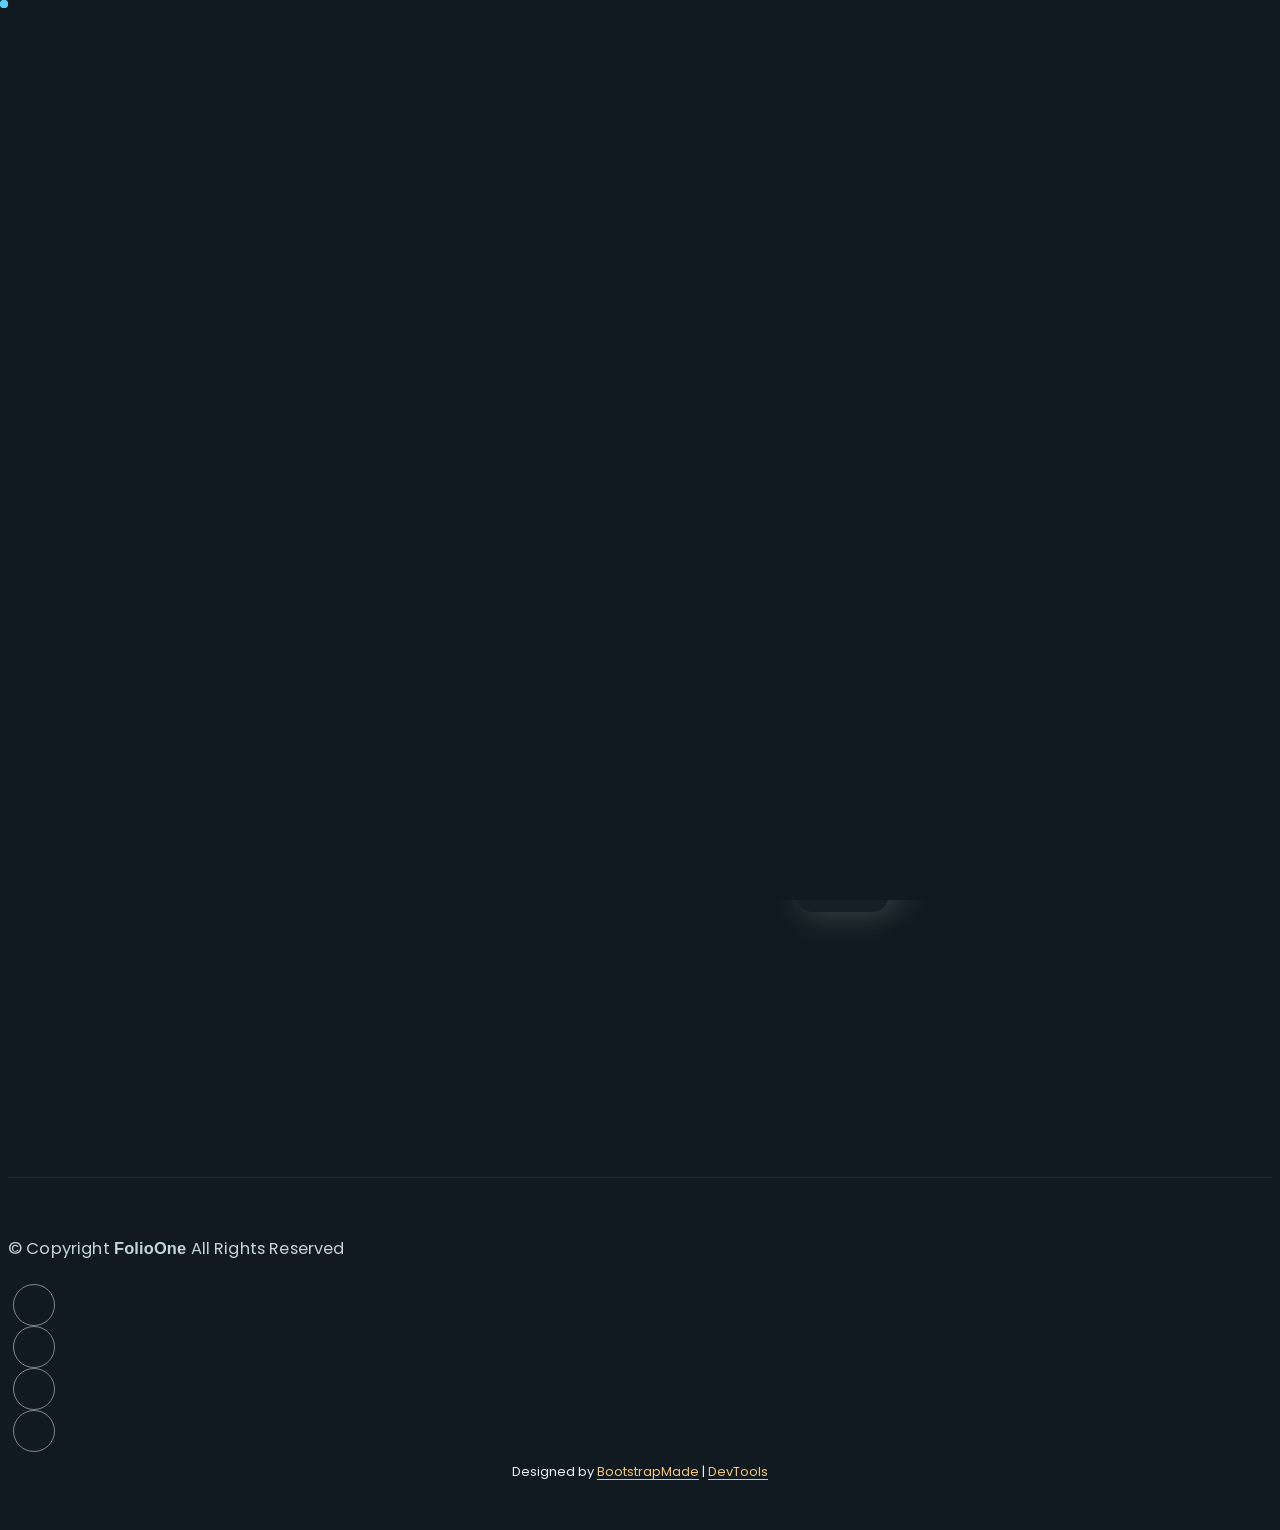
==== commit 41b47857: "LD9 Pagrindine nepabaigta" ====
--- a/index.html
+++ b/index.html
@@ -27,6 +27,7 @@
 
   <!-- Main CSS File -->
   <link href="assets/css/main.css" rel="stylesheet">
+  <link href="assets/css/custom.css" rel="stylesheet">
 
   <!-- =======================================================
   * Template Name: FolioOne
--- a/assets/css/custom.css
+++ b/assets/css/custom.css
@@ -0,0 +1,241 @@
+:root {
+  --default-font: "Poppins", sans-serif;
+  --heading-font: Georgia, "Times New Roman", serif;
+  --nav-font: "Poppins", sans-serif;
+  --default-color: #e7f2f7;
+  --heading-color: #ffffff;
+  --accent-color: #55d0ff;
+  --contrast-color: #101a20;
+  --nav-hover-color: #a7e8d8;
+  --nav-dropdown-hover-color: #a7e8d8;
+}
+
+.dark-background {
+  --contrast-color: #101a20;
+}
+
+body {
+  color: var(--default-color);
+  font-family: var(--default-font);
+}
+
+body h1,
+body h2,
+body h3,
+body h4,
+body h5,
+body h6 {
+  font-family: var(--heading-font);
+  font-weight: 700;
+  line-height: 1.2;
+}
+
+body h1 {
+  color: #a7e8d8;
+  font-size: 2.8rem;
+  letter-spacing: -0.03em;
+}
+
+body h2 {
+  color: #8fd4cc;
+  font-size: 2.25rem;
+  letter-spacing: -0.02em;
+}
+
+body h3 {
+  color: #b7d8e8;
+  font-size: 1.75rem;
+}
+
+body h4 {
+  color: #c5dbe8;
+  font-size: 1.4rem;
+}
+
+body h5 {
+  color: #d3e3eb;
+  font-size: 1.2rem;
+}
+
+body h6 {
+  color: #9fc2d0;
+  font-size: 1rem;
+  letter-spacing: 0.04em;
+  text-transform: uppercase;
+}
+
+body p {
+  color: #c5d5dc;
+  font-family: var(--default-font);
+  font-size: 1.025rem;
+  line-height: 1.8;
+  letter-spacing: 0.01em;
+}
+
+body .btn,
+body button {
+  border: 2px solid #a7e8d8;
+  border-radius: 999px;
+  background-color: #a7e8d8;
+  color: #101a20;
+  font-family: var(--default-font);
+  font-weight: 600;
+  padding: 0.7rem 1.4rem;
+  transition: background-color 0.2s ease, border-color 0.2s ease, color 0.2s ease, transform 0.2s ease;
+}
+
+body .btn:hover,
+body button:hover {
+  border-color: #f0c674;
+  background-color: #f0c674;
+  color: #101a20;
+  transform: translateY(-2px);
+}
+
+body .btn:active,
+body button:active {
+  border-color: #d6a84d;
+  background-color: #d6a84d;
+  color: #101a20;
+  transform: translateY(1px) scale(0.98);
+}
+
+body a {
+  color: #f0c674;
+  text-decoration: underline;
+  text-decoration-thickness: 1px;
+  text-underline-offset: 0.2em;
+  transition: color 0.2s ease, text-decoration-thickness 0.2s ease;
+}
+
+body a:hover {
+  color: #a7e8d8;
+  text-decoration-thickness: 2px;
+}
+
+body a:active {
+  color: #d6a84d;
+}
+
+body :focus-visible {
+  outline: 3px solid #f0c674;
+  outline-offset: 3px;
+}
+
+body .skills .skill-box p {
+  color: #c5d5dc;
+  opacity: 1;
+}
+
+body .header .header-social-links a,
+body .footer .social-links a {
+  color: #f0c674;
+}
+
+body .header .header-social-links a:hover,
+body .footer .social-links a:hover {
+  color: #a7e8d8;
+}
+
+main .about.section,
+main .resume.section,
+main .portfolio.section {
+  padding: 5rem 0;
+}
+
+main .about .section-title,
+main .resume .section-title,
+main .portfolio .section-title {
+  padding-bottom: 2.5rem;
+}
+
+main .about .intro-content {
+  padding: clamp(1.5rem, 3vw, 2.5rem);
+  border: 1px solid rgba(167, 232, 216, 0.22);
+  border-radius: 1.25rem;
+  background: linear-gradient(145deg, rgba(167, 232, 216, 0.08), rgba(20, 31, 38, 0.85));
+  box-shadow: 0 1rem 2.5rem rgba(0, 0, 0, 0.2);
+}
+
+main .about .profile-figure {
+  padding: 0.75rem;
+  border: 1px solid rgba(167, 232, 216, 0.22);
+  border-radius: 1.5rem;
+  background-color: rgba(20, 31, 38, 0.7);
+  box-shadow: 0 1rem 2.5rem rgba(0, 0, 0, 0.2);
+}
+
+main .about .profile-figure .profile-photo {
+  width: 100%;
+  border-radius: 1rem;
+}
+
+main .resume .resume-item {
+  margin-bottom: 2rem;
+  padding: clamp(1.25rem, 2.5vw, 2rem);
+  border: 1px solid rgba(167, 232, 216, 0.2);
+  border-radius: 1.25rem;
+  background-color: rgba(20, 31, 38, 0.72);
+  box-shadow: 0 0.75rem 2rem rgba(0, 0, 0, 0.18);
+}
+
+main .resume .resume-item article {
+  margin-bottom: 1.5rem;
+  padding: 1rem 1.1rem;
+  border: 1px solid rgba(197, 213, 220, 0.12);
+  border-radius: 0.85rem;
+  background-color: rgba(16, 26, 32, 0.58);
+}
+
+main .portfolio .portfolio-filters {
+  gap: 0.75rem;
+  margin-bottom: 2.25rem;
+}
+
+main .portfolio .portfolio-card {
+  margin-bottom: 1.5rem;
+  border: 1px solid rgba(167, 232, 216, 0.22);
+  border-radius: 1.25rem;
+  box-shadow: 0 0.75rem 2rem rgba(0, 0, 0, 0.22);
+}
+
+main .portfolio .portfolio-card:hover {
+  box-shadow: 0 1.25rem 2.75rem rgba(0, 0, 0, 0.35);
+}
+
+main .portfolio .portfolio-card .portfolio-info {
+  padding: 1.5rem;
+}
+
+body .skills .skill-box .progress,
+body .resume .skill-item .progress {
+  height: 0.9rem;
+  border: 1px solid rgba(167, 232, 216, 0.28);
+  border-radius: 999px;
+  background-color: rgba(167, 232, 216, 0.1);
+  box-shadow: inset 0 2px 4px rgba(0, 0, 0, 0.25);
+  overflow: hidden;
+}
+
+body .skills .skill-box .progress .progress-bar,
+body .resume .skill-item .progress .progress-bar {
+  border-radius: 999px;
+  background: linear-gradient(90deg, #5cae9e, #a7e8d8 75%, #f0c674);
+  box-shadow: 0 0 0.8rem rgba(167, 232, 216, 0.35);
+}
+
+body .services video,
+body .services audio {
+  display: block;
+  max-width: 100%;
+  border: 2px solid rgba(143, 212, 204, 0.65);
+  border-radius: 1rem;
+  background-color: #0b1419;
+  box-shadow: 0 0.75rem 1.75rem rgba(0, 0, 0, 0.3);
+}
+
+body .services .ratio iframe {
+  border: 2px solid rgba(143, 212, 204, 0.65);
+  border-radius: 1rem;
+  box-shadow: 0 0.75rem 1.75rem rgba(0, 0, 0, 0.3);
+}
